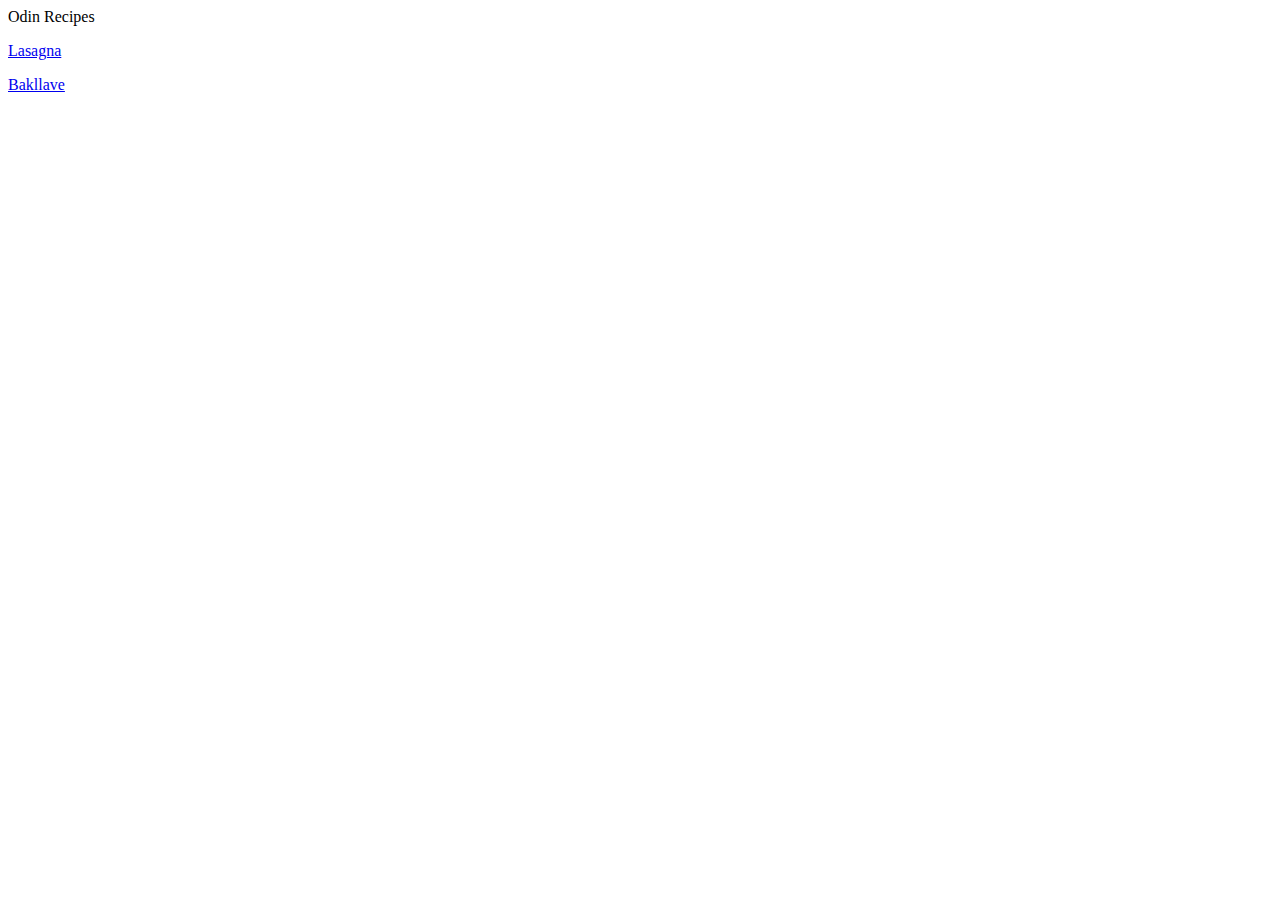
==== index.html @ 2f0f2e34 "index.html" ====
<!DOCTYPE html>

<html lang="en">

 <head>

   <meta charset="UTF-8">
   <title>ODIN RECIPES</title>
   <meta name="Leon" content="recipes">

 </head>

  <body>

   </h1> Odin Recipes</h1>

    <p>
       <a href="recipes/lasagna.html">Lasagna</a> 

       
      </p>

      <p>

        <a href="recipes/bakllave.html">Bakllave</a> 

      </p>


  </body>


</html>
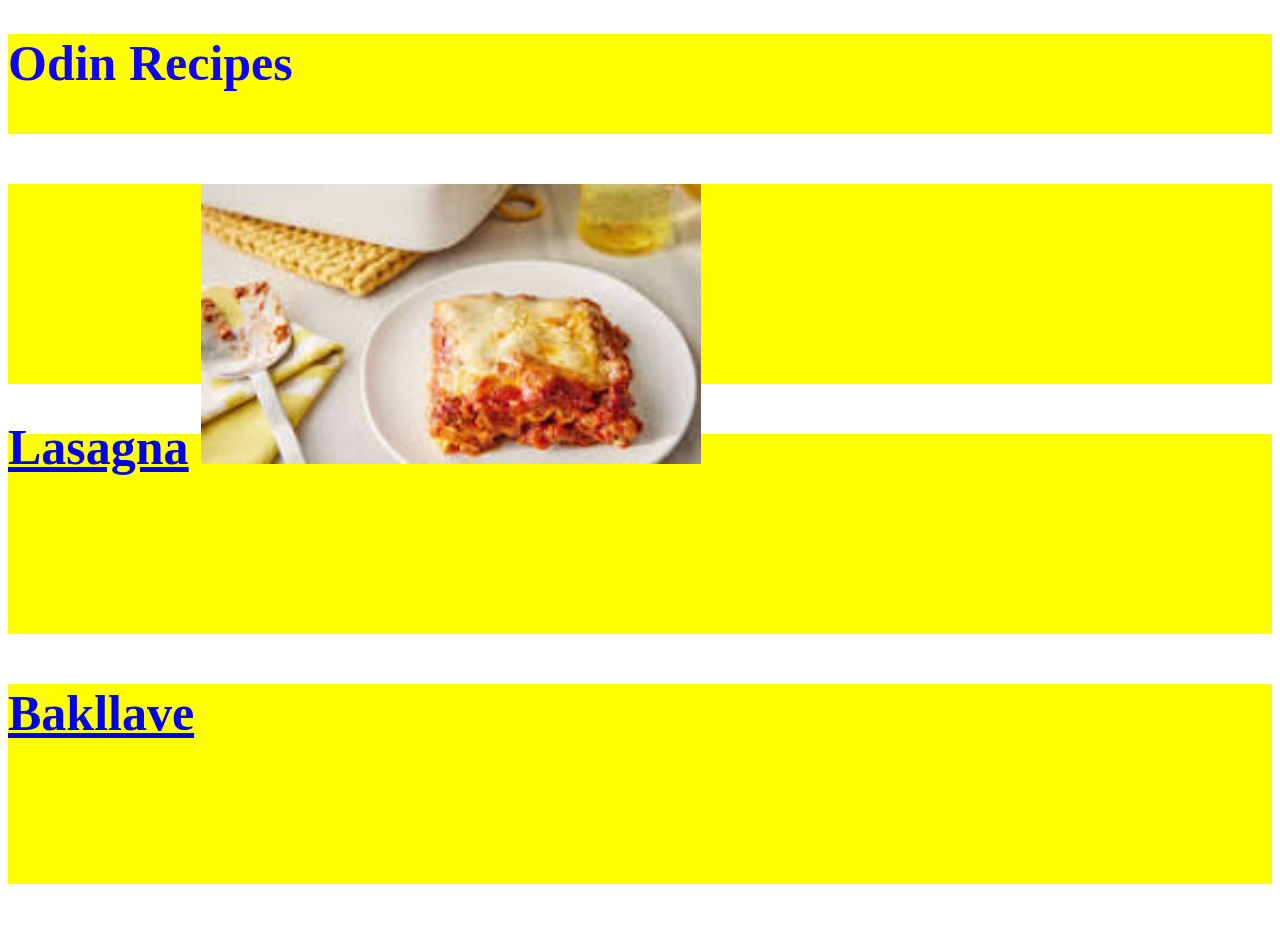
==== commit 6bc67e76: "recipes/lasagna.html" ====
--- a/index.html
+++ b/index.html
@@ -7,17 +7,19 @@
    <meta charset="UTF-8">
    <title>ODIN RECIPES</title>
    <meta name="Leon" content="recipes">
+   <link rel="stylesheet" href="./CSS/styles.css"/>
 
  </head>
 
   <body>
 
-   </h1> Odin Recipes</h1>
+   <h1>Odin Recipes</h1>
 
     <p>
        <a href="recipes/lasagna.html">Lasagna</a> 
 
-       
+       <img src="./img/lasagna.jpeg" alt="image of a lasagne" height="300" width="300">
+      </p>
       </p>
 
       <p>
--- a/CSS/styles.css
+++ b/CSS/styles.css
@@ -0,0 +1,24 @@
+
+h1 {
+    color: #1100ff;
+    background-color:yellow;
+    font-size: 50px;
+    font-weight: bolder;
+    height: 100px;
+}
+
+
+p {
+    color: green;
+    background-color:yellow;
+    font-size: 50px;
+    font-weight: bolder;
+    height: 200px;
+}
+
+
+img {
+    height: auto;
+    width: 500px;
+}
+
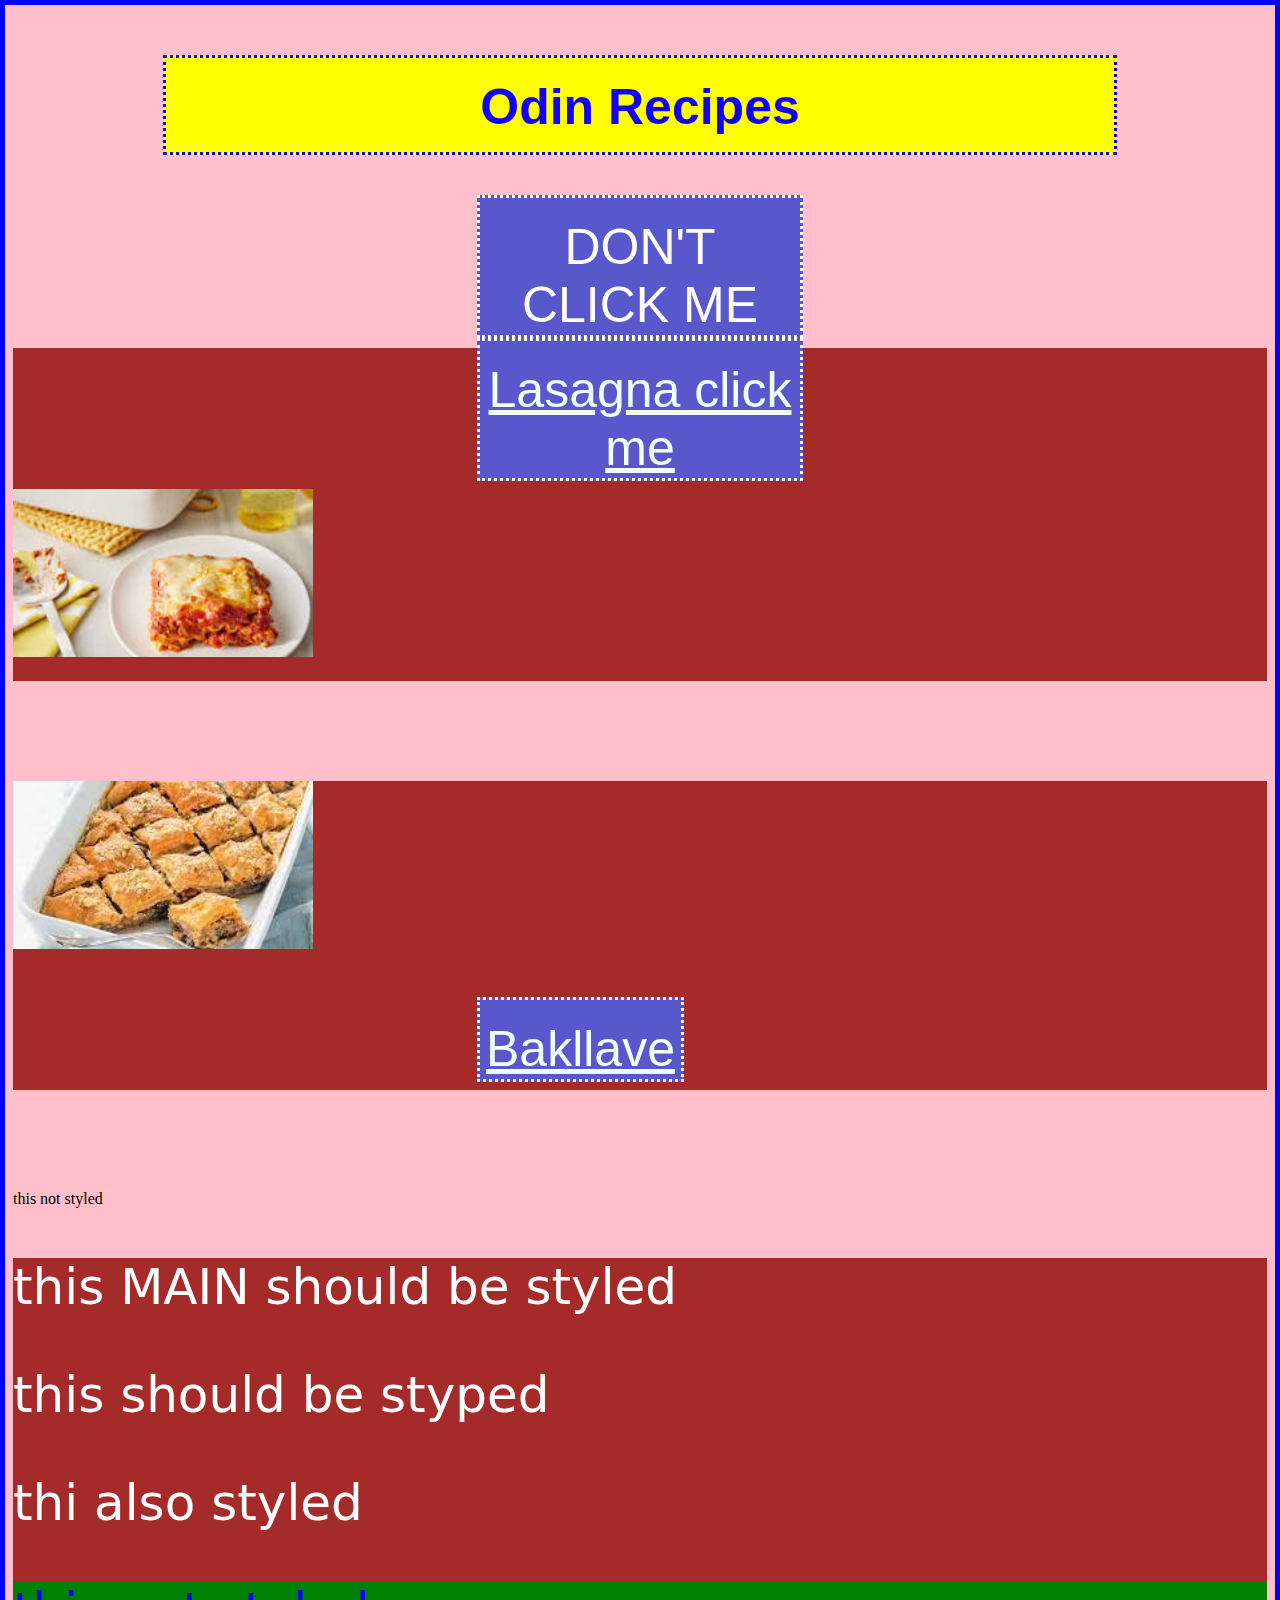
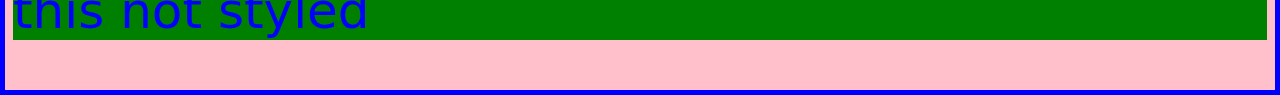
==== commit 1e7f8d75: "CSS/styles.css" ====
--- a/index.html
+++ b/index.html
@@ -3,33 +3,49 @@
 <html lang="en">
 
  <head>
-
    <meta charset="UTF-8">
    <title>ODIN RECIPES</title>
    <meta name="Leon" content="recipes">
    <link rel="stylesheet" href="./CSS/styles.css"/>
-
  </head>
 
+
   <body>
+      <h1 id="title">Odin Recipes</h1>
 
-   <h1>Odin Recipes</h1>
+      <button>DON'T CLICK ME</button>
 
+    <p class="first-paragraph">
+       <button>
+        <a href="recipes/lasagna.html">Lasagna click me</a>
+       </button>
+
+       <img class="image one" src="./img/lasagna.jpeg" alt="image of a lasagne" height="300" width="300">
+    </p>
+ 
     <p>
-       <a href="recipes/lasagna.html">Lasagna</a> 
+    </p> 
+         
+      <p class="paragraph">
+        <img class="image two" src="./img/bakllave.jpeg" alt="an image of bakllava" height="300" width="300">
+    
+       <button>
+        <a href="recipes/bakllave.html">Bakllave</a> 
+        </button>
+         
+        <p>this not styled</p>
 
-       <img src="./img/lasagna.jpeg" alt="image of a lasagne" height="300" width="300">
-      </p>
-      </p>
-
-      <p>
-
-        <a href="recipes/bakllave.html">Bakllave</a> 
-
-      </p>
-
-
+    <div class="parent">
+       <p>this MAIN should be styled</p>
+     <div class="child">
+       <p>this should be styped</p>
+      <div class="child-two">
+       <p>thi also styled</p>
+    </div>    
+    
+    <div class="bottom">
+        <p>this not styled</p>
+    </div>    
+    
   </body>
-
-
 </html>--- a/CSS/styles.css
+++ b/CSS/styles.css
@@ -1,24 +1,74 @@
 
-h1 {
+html {
+    background-color: pink;
+    border: 5px solid blue;
+}
+
+#title {
     color: #1100ff;
     background-color:yellow;
     font-size: 50px;
+    font-family: 'Segoe UI', Tahoma, Geneva, Verdana, sans-serif;
     font-weight: bolder;
     height: 100px;
+    text-align: center;
 }
 
 
-p {
-    color: green;
-    background-color:yellow;
-    font-size: 50px;
-    font-weight: bolder;
-    height: 200px;
+
+.image {
+    height: auto;
+    width: 300px;
 }
 
 
-img {
-    height: auto;
-    width: 500px;
+.first-paragraph,
+.paragraph {
+   background-color: brown;
+   color: white;
+   font-size: 100px;
+   font-family: Verdana, 'DejaVu Sans', sans-serif;
+   margin-top: 20px;
+   
 }
 
+button { 
+
+    font-size: 50px;
+    color: white;
+    padding-bottom: 20px 0px;
+    border-color: blue;
+    margin: -10px 37%;
+    border: dotted;
+    padding-top: 20px;
+    box-sizing: border-box;
+    background-color: rgb(88, 88, 204);
+}
+
+
+.parent, .child {
+    background-color: brown;
+   color: white;
+   font-size: 50px;
+   font-family: Verdana, 'DejaVu Sans', sans-serif;
+}
+
+
+.bottom {
+    background-color: green;
+    color: blue;
+}
+
+h1 {
+    padding-bottom: 20px 0px;
+    border-color: blue;
+    margin: 50px 150px;
+    border: dotted;
+    padding-top: 20px;
+    box-sizing: border-box;
+
+}
+
+a {
+    color:azure;
+}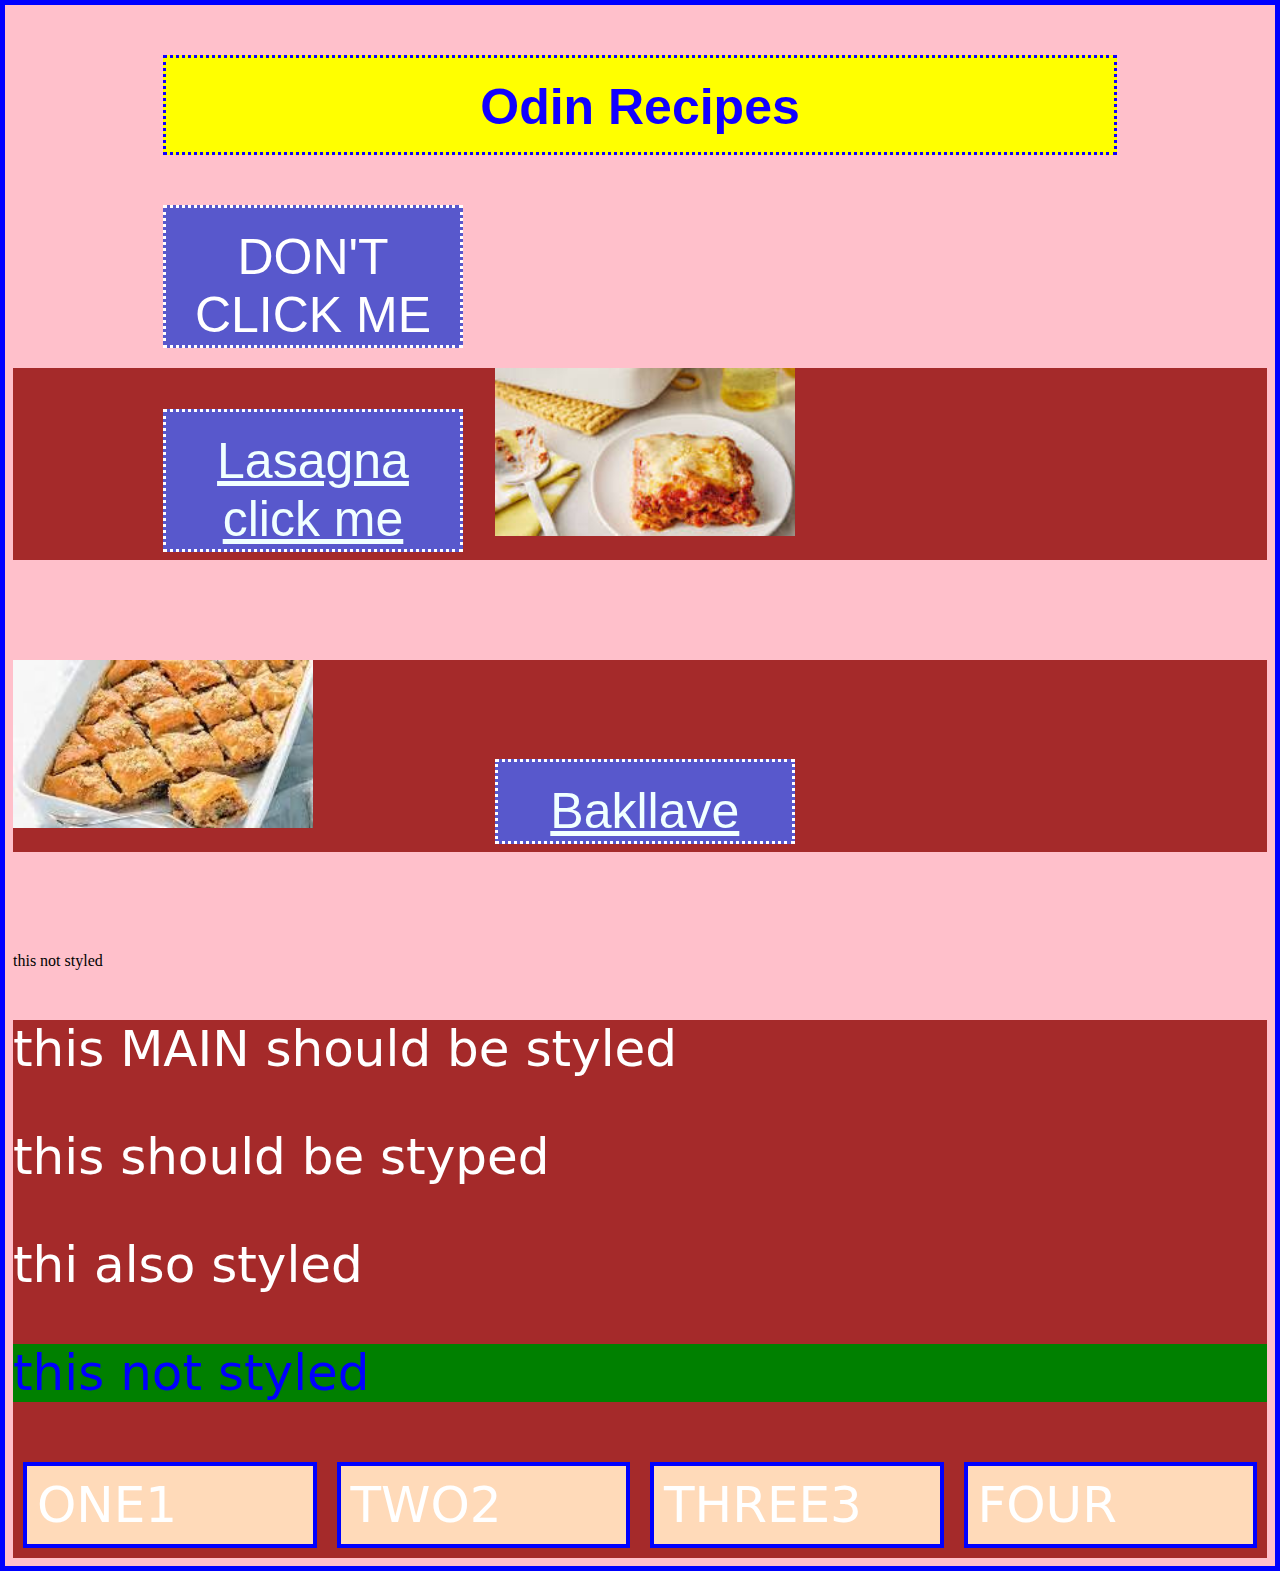
==== commit 383e1687: "CSS/styles.css" ====
--- a/index.html
+++ b/index.html
@@ -47,5 +47,12 @@
         <p>this not styled</p>
     </div>    
     
+<div class="flex-container"> 
+  <div class="one">ONE1</div>
+  <div class="two">TWO2</div>
+  <div class="three">THREE3</div>
+  <div class="four">FOUR</div>
+</div>
+
   </body>
 </html>--- a/CSS/styles.css
+++ b/CSS/styles.css
@@ -38,13 +38,30 @@
     color: white;
     padding-bottom: 20px 0px;
     border-color: blue;
-    margin: -10px 37%;
     border: dotted;
     padding-top: 20px;
     box-sizing: border-box;
     background-color: rgb(88, 88, 204);
+    width: 300px;
+    margin-left: 150px;
 }
 
+.flex-container {
+    display: flex;
+}
+
+.flex-container div {
+
+   
+    background-color: peachpuff;
+    border: 4px solid blue;
+    height: 100 px;
+    flex: 0.5;
+    border: 10px 10px;
+    padding: 10px;
+    margin: 10px 10px;
+    width: 150px;
+}
 
 .parent, .child {
     background-color: brown;
